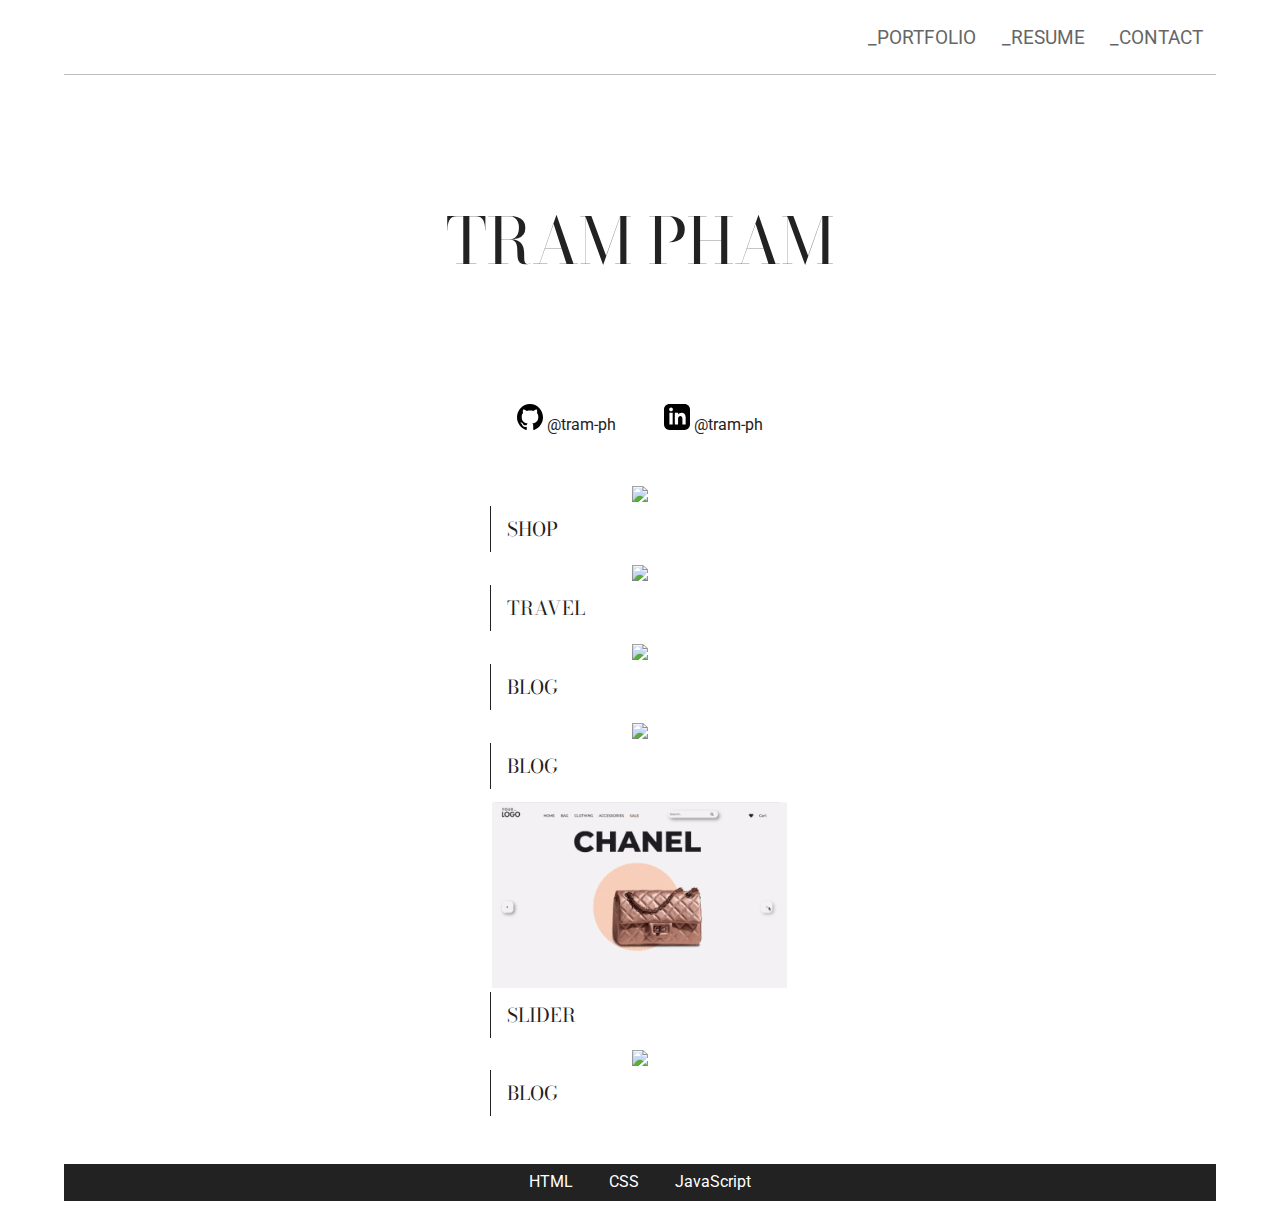
==== index.html @ f92c9491 "Update Slider link" ====
<!DOCTYPE html>
<html>

<head>
    <title>Tram Pham's Portfolio</title>

    <link rel="preconnect" href="https://fonts.googleapis.com">
    <link rel="preconnect" href="https://fonts.gstatic.com" crossorigin>
    <link href="https://fonts.googleapis.com/css2?family=Bodoni+Moda&display=swap" rel="stylesheet">

    <link rel="preconnect" href="https://fonts.googleapis.com">
    <link rel="preconnect" href="https://fonts.gstatic.com" crossorigin>
    <link href="https://fonts.googleapis.com/css2?family=Roboto:wght@300&display=swap" rel="stylesheet">


    <style>
        body {
            padding: 0;
            margin: 0;
        }

        h1 {
            font-family: Roboto;
            font-weight: normal;
            font-size: 1.2rem;
            color: #666;
            padding: 0.8rem;
        }

        h2 {
            font-family: 'Bodoni Moda', serif;
            font-weight: normal;
            font-size: 4rem;
            color: #222;
        }

        h3 {
            font-family: Roboto;
            font-size: 1.5rem;
            color: #666;
            font-weight: normal;
            letter-spacing: 0.5rem;
        }

        #homeDiv a {
            color: #666;
            text-decoration: none;
        }

        #homeDiv a:hover {
            color: #cc9900;
        }

        #homeDiv {
            display: flex;
            justify-content: flex-end;
            width: 90%;
            margin: 0 auto;
            text-align: right;
            border-bottom: 1px solid #bfbfbf;
        }

        #footer {
            background-color: #222;
            width: 90%;
            height: 1.8rem;
            text-align: center;
            margin: 0 auto;
            margin-top: 3rem;
            padding-top: 0.5rem;
            bottom: 0;
        }

        #bigDiv {
            width: 80%;
            margin: 0 auto;
            text-align: center;
            padding-top: 4rem;
        }

        #title {
            margin-top: -1rem;
        }

        span {
            color: white;
            font-family: Roboto;
            font-weight: normal;
            padding: 1rem;
            text-align: center;
        }

        .gallery {
            display: flex;
            flex-direction: column;
            flex-wrap: wrap;
            max-height: 63rem;
            width: 57rem;
            margin-left: auto;
            margin-right: auto;
        }

        .gallery-elem {
            width: 33%;
            margin: 0 auto;
            text-align: center;
            justify-content: center;
            padding-top: 0.8rem;
        }

        .gallery-elem:hover {
            opacity: 0.6;
        }

        .galleryCaption {
            width: 93%;
            padding-top: 0.5rem;
            padding-bottom: 0.5rem;
            padding-left: 1rem;
            text-align: left;
            font-family: Bodoni Moda;
            font-weight: normal;
            font-size: 1.2rem;
            color: #222;
            border-left: 1.5px solid #222;
        }

        img {
            width: 295px;
        }

        #icon {
            display: flex;
            flex-direction: row;
            justify-content: center;
            width: 100%;
            padding-bottom: 1rem;
        }

        .gitLink a {
            text-decoration: none;
        }

        .gitLink a:hover {
            color: #222;
            text-decoration: none;
        }

        .gitLink {
            padding: 1.5rem;
        }

        .styleText {
            font-family: Roboto;
            font-weight: normal;
            font-size: 1rem;
            color: #222;
        }

        .gallery a {
            color: white;
            font-family: Roboto;
            font-weight: normal;
            font-size: 1rem;
            text-decoration: none;
        }

        @media only screen and (min-device-width: 320px) and (max-device-width: 480px) and (-webkit-min-device-pixel-ratio: 2) {
            #homeDiv {
                width: 100%;
                justify-content: space-evenly;
            }

            h1 {
                font-size: 2rem;
            }

            h2 {
                font-size: 4rem;
            }

            h3 {
                font-size: 2rem;
            }

            span {
                font-size: 1.5rem;
            }

            #bigDiv {
                width: 100%;
            }

            #footer {
                width: 100%;
                height: 3.5rem;
                padding-top: 2rem;
                position: fixed;
            }

            svg {
                width: 3rem;
                height: 3rem;
            }

            .styleText {
                font-size: 1.5rem;
            }
        }

        .mainHeading {
            animation: fadeInDown;
            animation-duration: 3s;
        }

        .subHeading {
            animation: fadeInUp;
            animation-duration: 1s;
            animation-delay: 1s;
            opacity: 0;
            animation-fill-mode: forwards;
        }

        @keyframes fadeInDown {
            from {
                opacity: 0;
                transform: translate3d(0, -100%, 0);
            }

            to {
                opacity: 1;
                transform: translate3d(0, 0, 0);
            }
        }

        @keyframes fadeInUp {
            from {
                opacity: 0;
                transform: translate3d(0, 100%, 0);
            }

            to {
                opacity: 1;
                transform: translate3d(0, 0, 0);
            }
        }
    </style>
</head>

<body>
    <div id="homeDiv">
        <h1><a href='https://trampham.net'>_PORTFOLIO</a></h1>
        <h1><a href='https://trampham.net/resume.html'>_RESUME</a></h1>
        <h1><a href='https://trampham.net/contact.html'>_CONTACT</a></h1>
    </div>

    <div id="bigDiv">
        <h2 class="mainHeading">TRAM PHAM</h2>

        <div id="title">
            <h3 class="subHeading">WEB DEVELOPER PORTFOLIO</h3>
        </div>

        <div id="icon">
            <div class="gitLink">
                <a class="styleText" href="https://github.com/tram-ph/trampham.net" target="_blank">
                    <svg width="26" height="26" viewBox="0 0 20 20" version="1.1" xmlns="http://www.w3.org/2000/svg"
                        xmlns:xlink="http://www.w3.org/1999/xlink">
                        <title>github</title>
                        <defs></defs>
                        <g id="Page-1" stroke="none" stroke-width="1" fill="none" fill-rule="evenodd">
                            <g id="Dribbble-Light-Preview" transform="translate(-140.000000, -7559.000000)"
                                fill="#000000">
                                <g id="icons" transform="translate(56.000000, 160.000000)">
                                    <path
                                        d="M94,7399 C99.523,7399 104,7403.59 104,7409.253 C104,7413.782 101.138,7417.624 97.167,7418.981 C96.66,7419.082 96.48,7418.762 96.48,7418.489 C96.48,7418.151 96.492,7417.047 96.492,7415.675 C96.492,7414.719 96.172,7414.095 95.813,7413.777 C98.04,7413.523 100.38,7412.656 100.38,7408.718 C100.38,7407.598 99.992,7406.684 99.35,7405.966 C99.454,7405.707 99.797,7404.664 99.252,7403.252 C99.252,7403.252 98.414,7402.977 96.505,7404.303 C95.706,7404.076 94.85,7403.962 94,7403.958 C93.15,7403.962 92.295,7404.076 91.497,7404.303 C89.586,7402.977 88.746,7403.252 88.746,7403.252 C88.203,7404.664 88.546,7405.707 88.649,7405.966 C88.01,7406.684 87.619,7407.598 87.619,7408.718 C87.619,7412.646 89.954,7413.526 92.175,7413.785 C91.889,7414.041 91.63,7414.493 91.54,7415.156 C90.97,7415.418 89.522,7415.871 88.63,7414.304 C88.63,7414.304 88.101,7413.319 87.097,7413.247 C87.097,7413.247 86.122,7413.234 87.029,7413.87 C87.029,7413.87 87.684,7414.185 88.139,7415.37 C88.139,7415.37 88.726,7417.2 91.508,7416.58 C91.513,7417.437 91.522,7418.245 91.522,7418.489 C91.522,7418.76 91.338,7419.077 90.839,7418.982 C86.865,7417.627 84,7413.783 84,7409.253 C84,7403.59 88.478,7399 94,7399"
                                        id="github-[#142]"></path>
                                </g>
                            </g>
                        </g>
                    </svg>

                    @tram-ph</a>
            </div>

            <div class="gitLink">
                <a class="styleText" href="www.linkedin.com/in/tram-ph" target="_blank">
                    <svg xmlns="http://www.w3.org/2000/svg" width="26" height="26" viewBox="0 0 24 24">
                        <path
                            d="M19 0h-14c-2.761 0-5 2.239-5 5v14c0 2.761 2.239 5 5 5h14c2.762 0 5-2.239 5-5v-14c0-2.761-2.238-5-5-5zm-11 19h-3v-11h3v11zm-1.5-12.268c-.966 0-1.75-.79-1.75-1.764s.784-1.764 1.75-1.764 1.75.79 1.75 1.764-.783 1.764-1.75 1.764zm13.5 12.268h-3v-5.604c0-3.368-4-3.113-4 0v5.604h-3v-11h3v1.765c1.396-2.586 7-2.777 7 2.476v6.759z" />
                    </svg>

                    @tram-ph</a>
            </div>
        </div>

        <div class="gallery">

            <div class="gallery-elem"><a href="/ecommerce-product-page/index.html" target="_blank">
                    <img
                        src="https://images.unsplash.com/photo-1547996160-81dfa63595aa?ixid=MnwxMjA3fDB8MHxwaG90by1yZWxhdGVkfDl8fHxlbnwwfHx8fA%3D%3D&ixlib=rb-1.2.1&auto=format&fit=crop&w=500&q=60" /></a>
                <div class="galleryCaption">SHOP</div>
            </div>

            <div class="gallery-elem"><a href="/travel-template.html" target="_blank">
                    <img
                        src="https://images.unsplash.com/photo-1536663815808-535e2280d2c2?ixid=MnwxMjA3fDB8MHxwaG90by1wYWdlfHx8fGVufDB8fHx8&ixlib=rb-1.2.1&auto=format&fit=crop&w=800&q=80"></a>
                <div class="galleryCaption">TRAVEL</div>
            </div>

            <div class="gallery-elem"><a href="/blog-template/index.html" target="_blank">
                    <img
                        src="https://images.unsplash.com/photo-1619021016992-07909c5b85d6?ixid=MnwxMjA3fDB8MHxwaG90by1wYWdlfHx8fGVufDB8fHx8&ixlib=rb-1.2.1&auto=format&fit=crop&w=1000&q=80"></a>
                <div class="galleryCaption">BLOG</div>
            </div>

            <div class="gallery-elem"><a href="/blog-template/index.html" target="_blank">
                    <img
                        src="https://images.unsplash.com/photo-1627517484493-c171f32999cb?ixid=MnwxMjA3fDB8MHxwaG90by1wYWdlfHx8fGVufDB8fHx8&ixlib=rb-1.2.1&auto=format&fit=crop&w=668&q=80"></a>
                <div class="galleryCaption">BLOG</div>
            </div>

            <div class="gallery-elem"><a href="/product-slide.html" target="_blank">
                    <img src="/images/index-caption1.gif"></a>
                <div class="galleryCaption">SLIDER</div>
            </div>

            <div class="gallery-elem"><a href="/blog-template/index.html" target="_blank">
                    <img
                        src="https://images.unsplash.com/photo-1627794463790-3d17ee099a35?ixid=MnwxMjA3fDB8MHxwaG90by1wYWdlfHx8fGVufDB8fHx8&ixlib=rb-1.2.1&auto=format&fit=crop&w=700&q=80"></a>
                <div class="galleryCaption">BLOG</div>
            </div>

        </div>
    </div>

    <div id="footer">
        <span>HTML</span>
        <span>CSS</span>
        <span>JavaScript</span>
    </div>
</body>

</html>
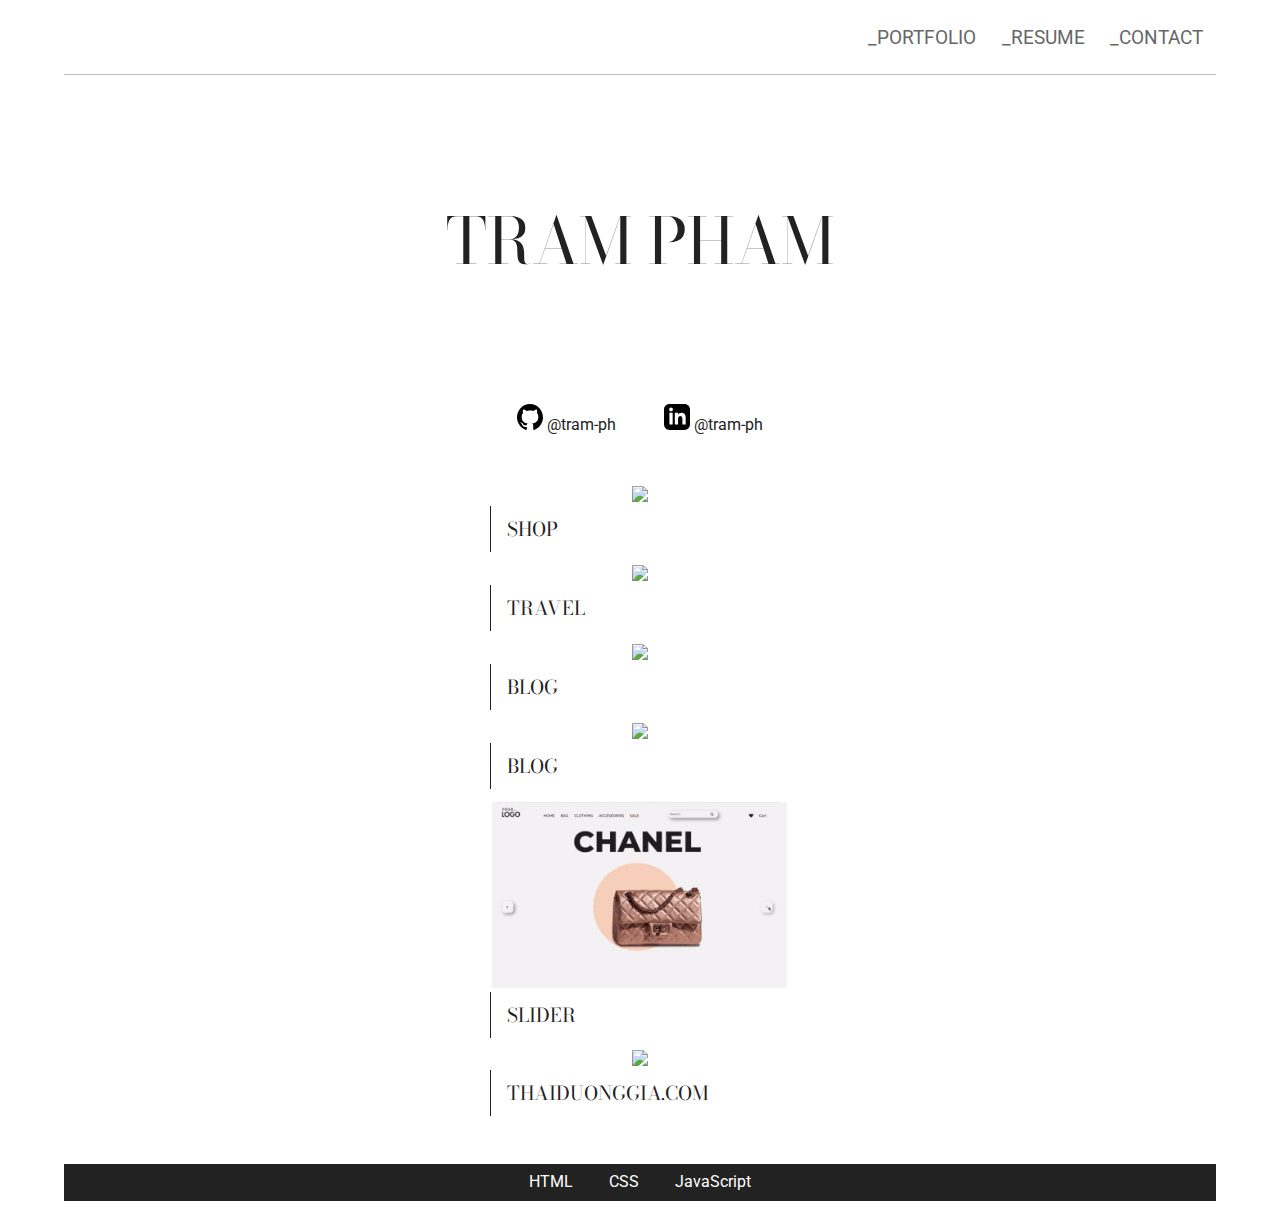
==== commit d8e81ea6: "update thaiduonggia link and photo" ====
--- a/index.html
+++ b/index.html
@@ -41,7 +41,7 @@
             font-weight: normal;
             letter-spacing: 0.5rem;
         }
-
+        
         #homeDiv a {
             color: #666;
             text-decoration: none;
@@ -325,10 +325,10 @@
                 <div class="galleryCaption">SLIDER</div>
             </div>
 
-            <div class="gallery-elem"><a href="/blog-template/index.html" target="_blank">
-                    <img
-                        src="https://images.unsplash.com/photo-1627794463790-3d17ee099a35?ixid=MnwxMjA3fDB8MHxwaG90by1wYWdlfHx8fGVufDB8fHx8&ixlib=rb-1.2.1&auto=format&fit=crop&w=700&q=80"></a>
-                <div class="galleryCaption">BLOG</div>
+            <div class="gallery-elem"><a href="https://www.thaiduonggia.com/" target="_blank">
+                    <img
+                        src="/images/thaiduonggia.jpg"></a>
+                <div class="galleryCaption">THAIDUONGGIA.COM</div>
             </div>
 
         </div>
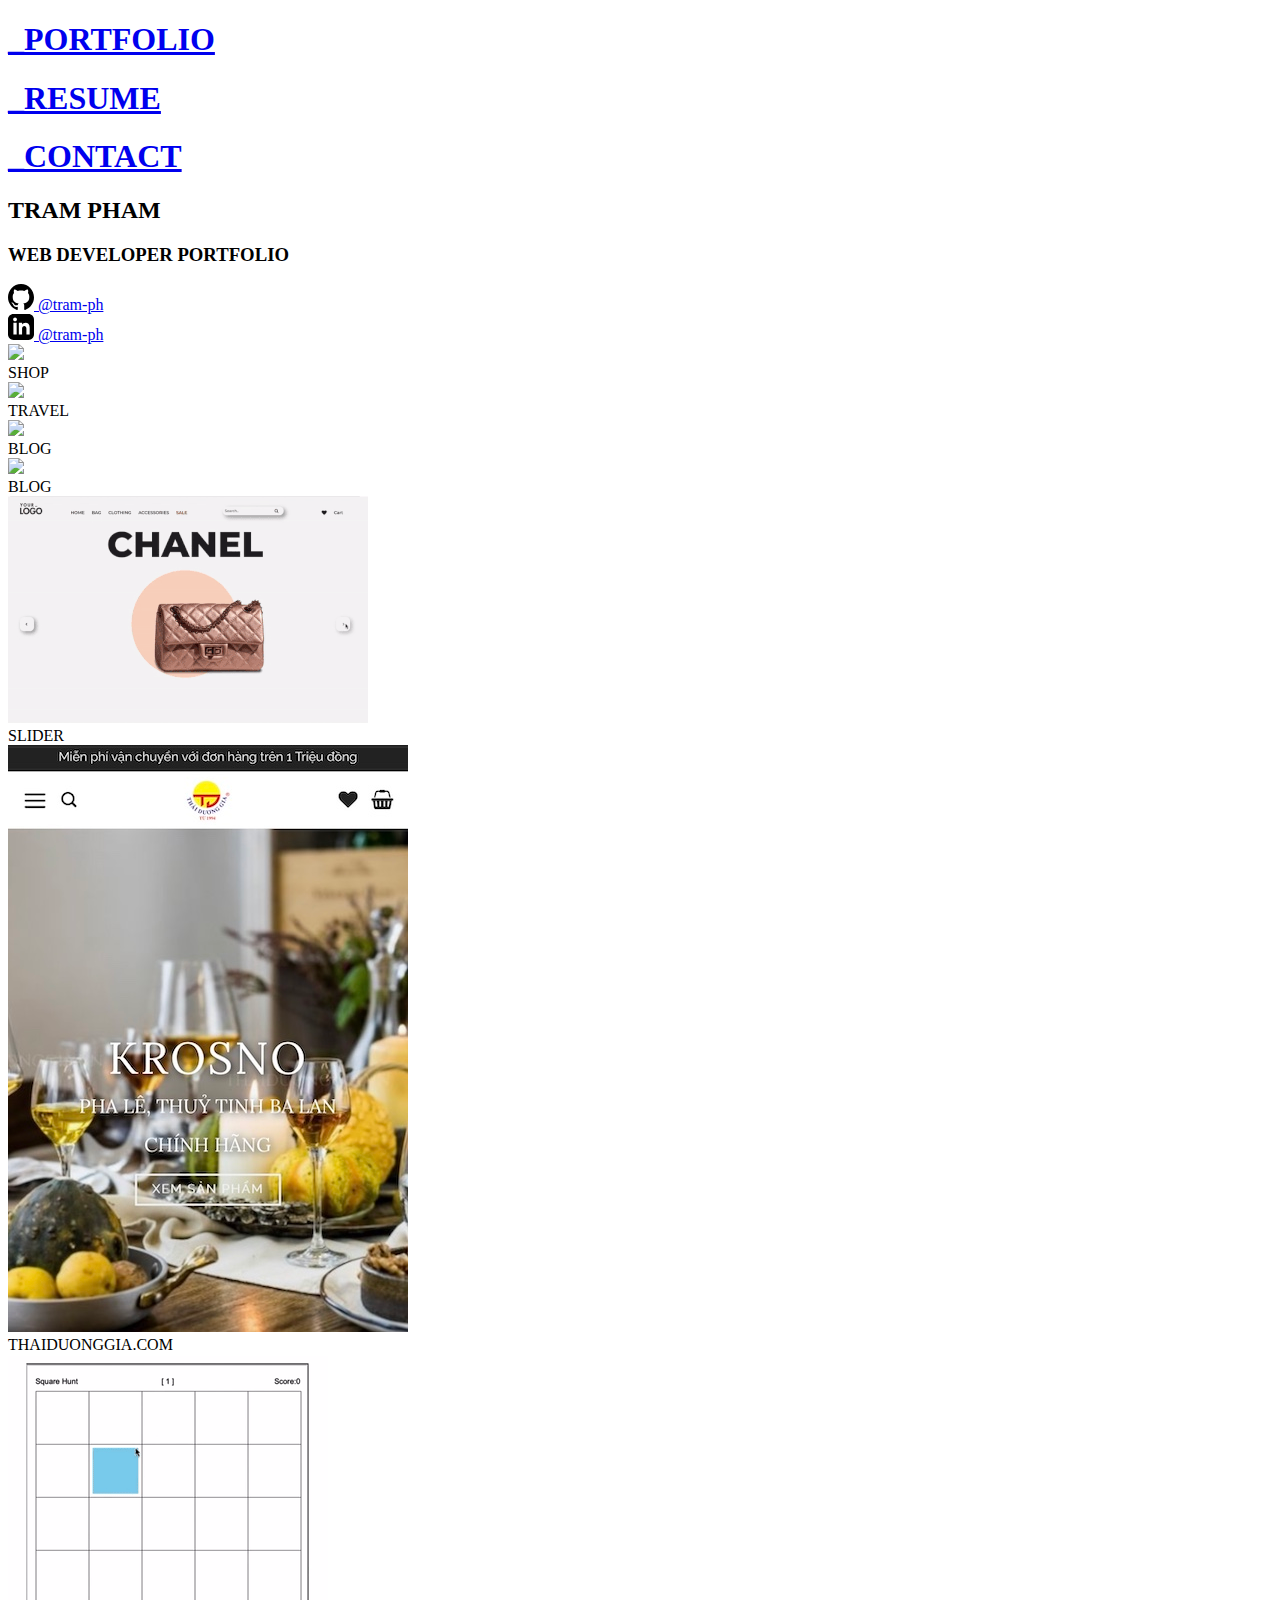
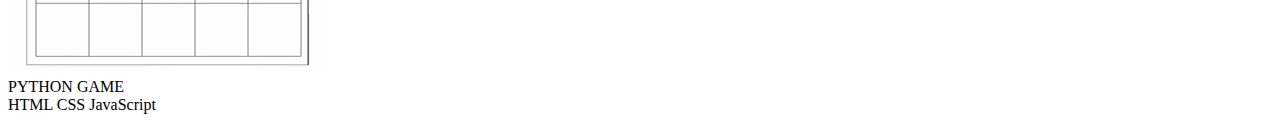
==== commit 88886e57: "Update square hunt game link" ====
--- a/index.html
+++ b/index.html
@@ -13,238 +13,7 @@
     <link href="https://fonts.googleapis.com/css2?family=Roboto:wght@300&display=swap" rel="stylesheet">
 
 
-    <style>
-        body {
-            padding: 0;
-            margin: 0;
-        }
-
-        h1 {
-            font-family: Roboto;
-            font-weight: normal;
-            font-size: 1.2rem;
-            color: #666;
-            padding: 0.8rem;
-        }
-
-        h2 {
-            font-family: 'Bodoni Moda', serif;
-            font-weight: normal;
-            font-size: 4rem;
-            color: #222;
-        }
-
-        h3 {
-            font-family: Roboto;
-            font-size: 1.5rem;
-            color: #666;
-            font-weight: normal;
-            letter-spacing: 0.5rem;
-        }
-        
-        #homeDiv a {
-            color: #666;
-            text-decoration: none;
-        }
-
-        #homeDiv a:hover {
-            color: #cc9900;
-        }
-
-        #homeDiv {
-            display: flex;
-            justify-content: flex-end;
-            width: 90%;
-            margin: 0 auto;
-            text-align: right;
-            border-bottom: 1px solid #bfbfbf;
-        }
-
-        #footer {
-            background-color: #222;
-            width: 90%;
-            height: 1.8rem;
-            text-align: center;
-            margin: 0 auto;
-            margin-top: 3rem;
-            padding-top: 0.5rem;
-            bottom: 0;
-        }
-
-        #bigDiv {
-            width: 80%;
-            margin: 0 auto;
-            text-align: center;
-            padding-top: 4rem;
-        }
-
-        #title {
-            margin-top: -1rem;
-        }
-
-        span {
-            color: white;
-            font-family: Roboto;
-            font-weight: normal;
-            padding: 1rem;
-            text-align: center;
-        }
-
-        .gallery {
-            display: flex;
-            flex-direction: column;
-            flex-wrap: wrap;
-            max-height: 63rem;
-            width: 57rem;
-            margin-left: auto;
-            margin-right: auto;
-        }
-
-        .gallery-elem {
-            width: 33%;
-            margin: 0 auto;
-            text-align: center;
-            justify-content: center;
-            padding-top: 0.8rem;
-        }
-
-        .gallery-elem:hover {
-            opacity: 0.6;
-        }
-
-        .galleryCaption {
-            width: 93%;
-            padding-top: 0.5rem;
-            padding-bottom: 0.5rem;
-            padding-left: 1rem;
-            text-align: left;
-            font-family: Bodoni Moda;
-            font-weight: normal;
-            font-size: 1.2rem;
-            color: #222;
-            border-left: 1.5px solid #222;
-        }
-
-        img {
-            width: 295px;
-        }
-
-        #icon {
-            display: flex;
-            flex-direction: row;
-            justify-content: center;
-            width: 100%;
-            padding-bottom: 1rem;
-        }
-
-        .gitLink a {
-            text-decoration: none;
-        }
-
-        .gitLink a:hover {
-            color: #222;
-            text-decoration: none;
-        }
-
-        .gitLink {
-            padding: 1.5rem;
-        }
-
-        .styleText {
-            font-family: Roboto;
-            font-weight: normal;
-            font-size: 1rem;
-            color: #222;
-        }
-
-        .gallery a {
-            color: white;
-            font-family: Roboto;
-            font-weight: normal;
-            font-size: 1rem;
-            text-decoration: none;
-        }
-
-        @media only screen and (min-device-width: 320px) and (max-device-width: 480px) and (-webkit-min-device-pixel-ratio: 2) {
-            #homeDiv {
-                width: 100%;
-                justify-content: space-evenly;
-            }
-
-            h1 {
-                font-size: 2rem;
-            }
-
-            h2 {
-                font-size: 4rem;
-            }
-
-            h3 {
-                font-size: 2rem;
-            }
-
-            span {
-                font-size: 1.5rem;
-            }
-
-            #bigDiv {
-                width: 100%;
-            }
-
-            #footer {
-                width: 100%;
-                height: 3.5rem;
-                padding-top: 2rem;
-                position: fixed;
-            }
-
-            svg {
-                width: 3rem;
-                height: 3rem;
-            }
-
-            .styleText {
-                font-size: 1.5rem;
-            }
-        }
-
-        .mainHeading {
-            animation: fadeInDown;
-            animation-duration: 3s;
-        }
-
-        .subHeading {
-            animation: fadeInUp;
-            animation-duration: 1s;
-            animation-delay: 1s;
-            opacity: 0;
-            animation-fill-mode: forwards;
-        }
-
-        @keyframes fadeInDown {
-            from {
-                opacity: 0;
-                transform: translate3d(0, -100%, 0);
-            }
-
-            to {
-                opacity: 1;
-                transform: translate3d(0, 0, 0);
-            }
-        }
-
-        @keyframes fadeInUp {
-            from {
-                opacity: 0;
-                transform: translate3d(0, 100%, 0);
-            }
-
-            to {
-                opacity: 1;
-                transform: translate3d(0, 0, 0);
-            }
-        }
-    </style>
+    <link rel="stylesheet" href="/assets/style.css">
 </head>
 
 <body>
@@ -326,9 +95,13 @@
             </div>
 
             <div class="gallery-elem"><a href="https://www.thaiduonggia.com/" target="_blank">
-                    <img
-                        src="/images/thaiduonggia.jpg"></a>
+                    <img src="/images/thaiduonggia.jpg"></a>
                 <div class="galleryCaption">THAIDUONGGIA.COM</div>
+            </div>
+
+            <div class="gallery-elem"><a href="https://trampham.net//square-hunt-game-python.html" target="_blank">
+                    <img src="/images/Square Hunt Game-home.gif"></a>
+                <div class="galleryCaption">PYTHON GAME</div>
             </div>
 
         </div>
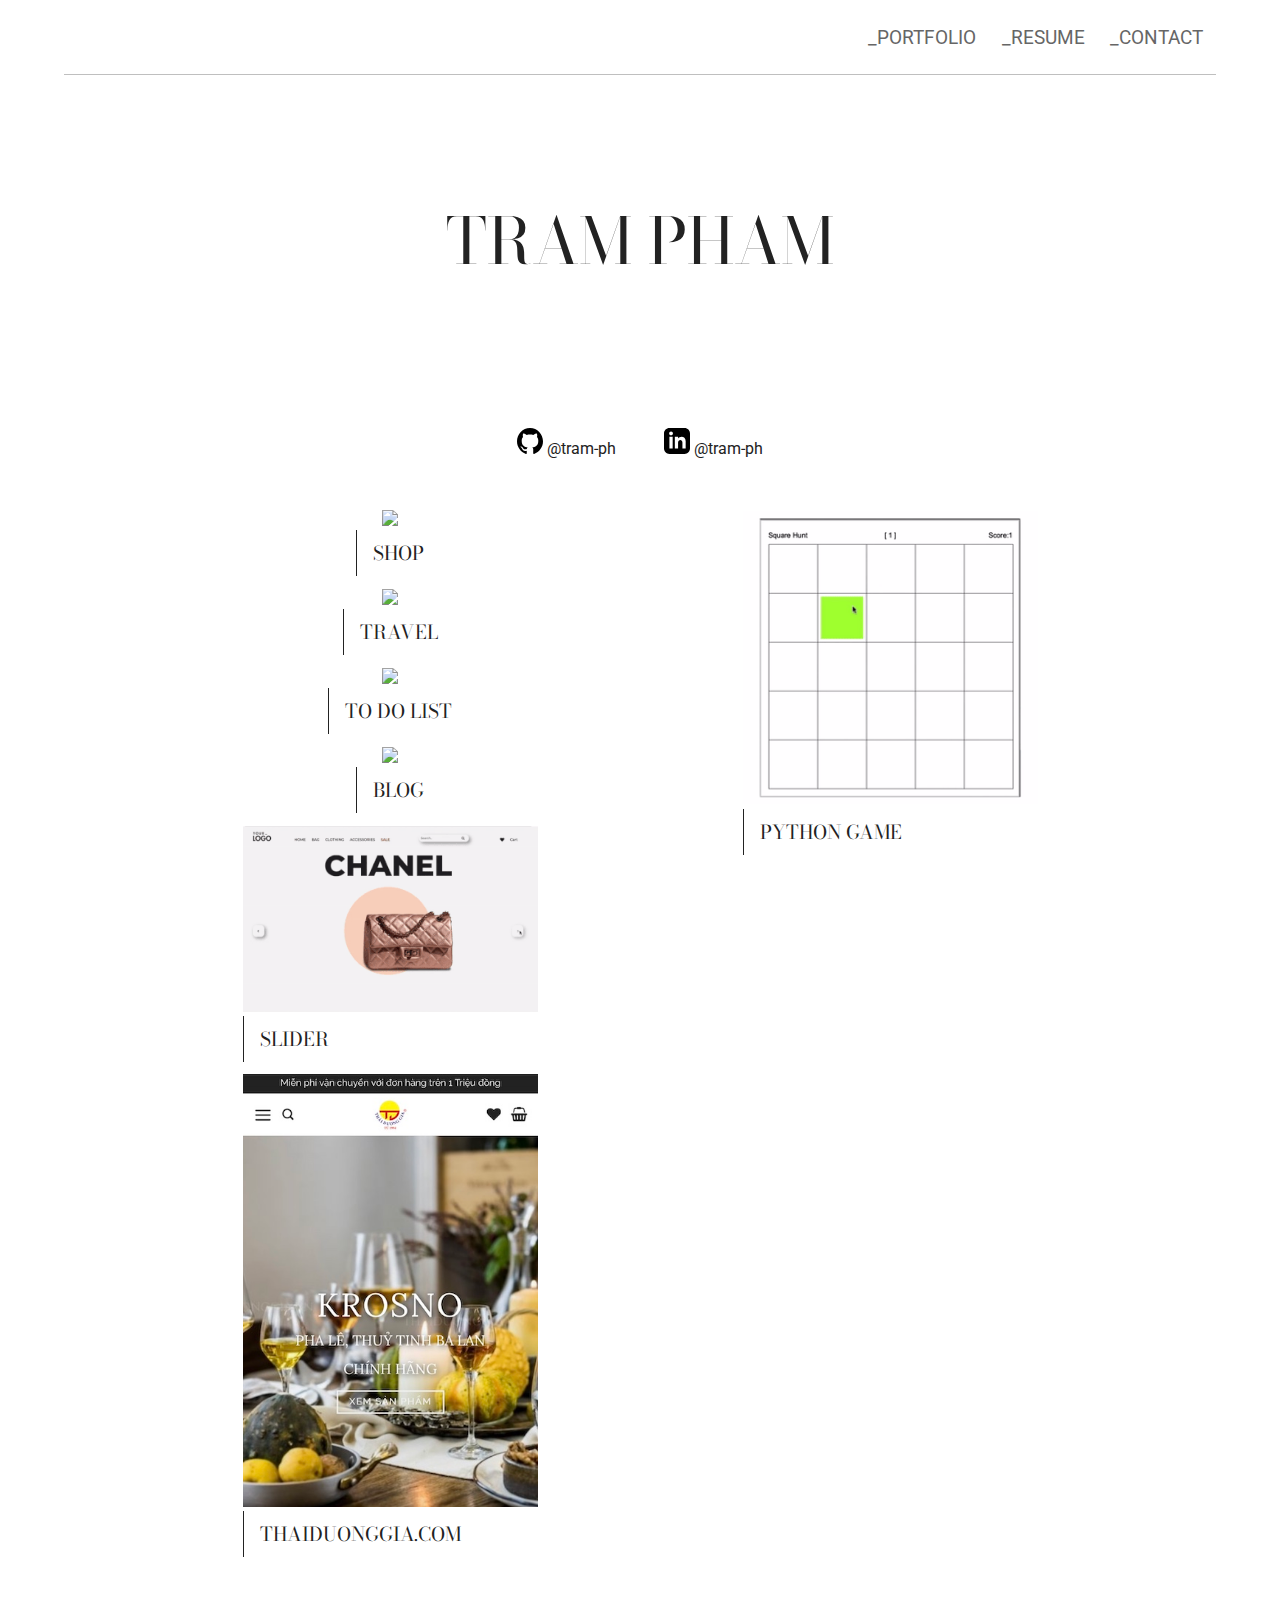
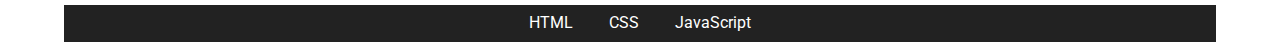
==== commit bf3979dc: "Update to do list gif and link" ====
--- a/index.html
+++ b/index.html
@@ -77,10 +77,10 @@
                 <div class="galleryCaption">TRAVEL</div>
             </div>
 
-            <div class="gallery-elem"><a href="/blog-template/index.html" target="_blank">
+            <div class="gallery-elem"><a href="/to-do-list.html" target="_blank">
                     <img
-                        src="https://images.unsplash.com/photo-1619021016992-07909c5b85d6?ixid=MnwxMjA3fDB8MHxwaG90by1wYWdlfHx8fGVufDB8fHx8&ixlib=rb-1.2.1&auto=format&fit=crop&w=1000&q=80"></a>
-                <div class="galleryCaption">BLOG</div>
+                        src="/images/to do list.gif"></a>
+                <div class="galleryCaption">TO DO LIST</div>
             </div>
 
             <div class="gallery-elem"><a href="/blog-template/index.html" target="_blank">
--- a/assets/style.css
+++ b/assets/style.css
@@ -0,0 +1,235 @@
+body {
+    padding: 0;
+    margin: 0;
+    font-size: 16px;
+}
+
+h1 {
+    font-family: Roboto;
+    font-weight: normal;
+    font-size: 1.2rem;
+    color: #666;
+    padding: 0.8rem;
+}
+
+h2 {
+    font-family: 'Bodoni Moda', serif;
+    font-weight: normal;
+    font-size: 4rem;
+    color: #222;
+}
+
+h3 {
+    font-family: Roboto;
+    font-size: 1.5rem;
+    color: #666;
+    font-weight: normal;
+    letter-spacing: 0.5rem;
+}
+
+#homeDiv a {
+    color: #666;
+    text-decoration: none;
+}
+
+#homeDiv a:hover {
+    color: #cc9900;
+}
+
+#homeDiv {
+    display: flex;
+    justify-content: flex-end;
+    width: 90%;
+    margin: 0 auto;
+    text-align: right;
+    border-bottom: 1px solid #bfbfbf;
+}
+
+#footer {
+    background-color: #222;
+    width: 90%;
+    height: 1.8rem;
+    text-align: center;
+    margin: 0 auto;
+    margin-top: 3rem;
+    padding-top: 0.5rem;
+    bottom: 0;
+}
+
+#bigDiv {
+    width: 80%;
+    margin: 0 auto;
+    text-align: center;
+    padding-top: 4rem;
+    flex-direction: column;
+    justify-content: center;
+    align-items: center;
+    display: flex;
+}
+
+#title {
+    margin-top: -1rem;
+}
+
+span {
+    color: white;
+    font-family: Roboto;
+    font-weight: normal;
+    padding: 1rem;
+    text-align: center;
+}
+
+.gallery {
+    display: flex;
+    flex-direction: column;
+    flex-wrap: wrap;
+    max-height: 69rem;
+    width: 1000px;
+    margin-left: auto;
+    margin-right: auto;
+}
+
+.gallery-elem {
+    flex-basis: 33%;
+    margin: 0 auto;
+    text-align: center;
+    justify-content: center;
+    padding-top: 0.8rem;
+}
+
+.gallery-elem:hover {
+    opacity: 0.6;
+}
+
+.galleryCaption {
+    width: 93%;
+    padding-top: 0.5rem;
+    padding-bottom: 0.5rem;
+    padding-left: 1rem;
+    text-align: left;
+    font-family: Bodoni Moda;
+    font-weight: normal;
+    font-size: 1.2rem;
+    color: #222;
+    border-left: 1.5px solid #222;
+}
+
+img {
+    width: 295px;
+}
+
+#icon {
+    display: flex;
+    flex-direction: row;
+    justify-content: center;
+    width: 100%;
+    padding-bottom: 1rem;
+}
+
+.gitLink a {
+    text-decoration: none;
+}
+
+.gitLink a:hover {
+    color: #222;
+    text-decoration: none;
+}
+
+.gitLink {
+    padding: 1.5rem;
+}
+
+.styleText {
+    font-family: Roboto;
+    font-weight: normal;
+    font-size: 1rem;
+    color: #222;
+}
+
+.gallery a {
+    color: white;
+    font-family: Roboto;
+    font-weight: normal;
+    font-size: 1rem;
+    text-decoration: none;
+}
+
+@media only screen and (min-device-width: 320px) and (max-device-width: 480px) and (-webkit-min-device-pixel-ratio: 2) {
+    #homeDiv {
+        width: 100%;
+        justify-content: space-evenly;
+    }
+
+    h1 {
+        font-size: 2rem;
+    }
+
+    h2 {
+        font-size: 4rem;
+    }
+
+    h3 {
+        font-size: 2rem;
+    }
+
+    span {
+        font-size: 1.5rem;
+    }
+
+    #bigDiv {
+        width: 100%;
+    }
+
+    #footer {
+        width: 100%;
+        height: 3.5rem;
+        padding-top: 2rem;
+        position: fixed;
+    }
+
+    svg {
+        width: 3rem;
+        height: 3rem;
+    }
+
+    .styleText {
+        font-size: 1.5rem;
+    }
+}
+
+.mainHeading {
+    animation: fadeInDown;
+    animation-duration: 3s;
+}
+
+.subHeading {
+    animation: fadeInUp;
+    animation-duration: 1s;
+    animation-delay: 1s;
+    opacity: 0;
+    animation-fill-mode: forwards;
+}
+
+@keyframes fadeInDown {
+    from {
+        opacity: 0;
+        transform: translate3d(0, -100%, 0);
+    }
+
+    to {
+        opacity: 1;
+        transform: translate3d(0, 0, 0);
+    }
+}
+
+@keyframes fadeInUp {
+    from {
+        opacity: 0;
+        transform: translate3d(0, 100%, 0);
+    }
+
+    to {
+        opacity: 1;
+        transform: translate3d(0, 0, 0);
+    }
+}
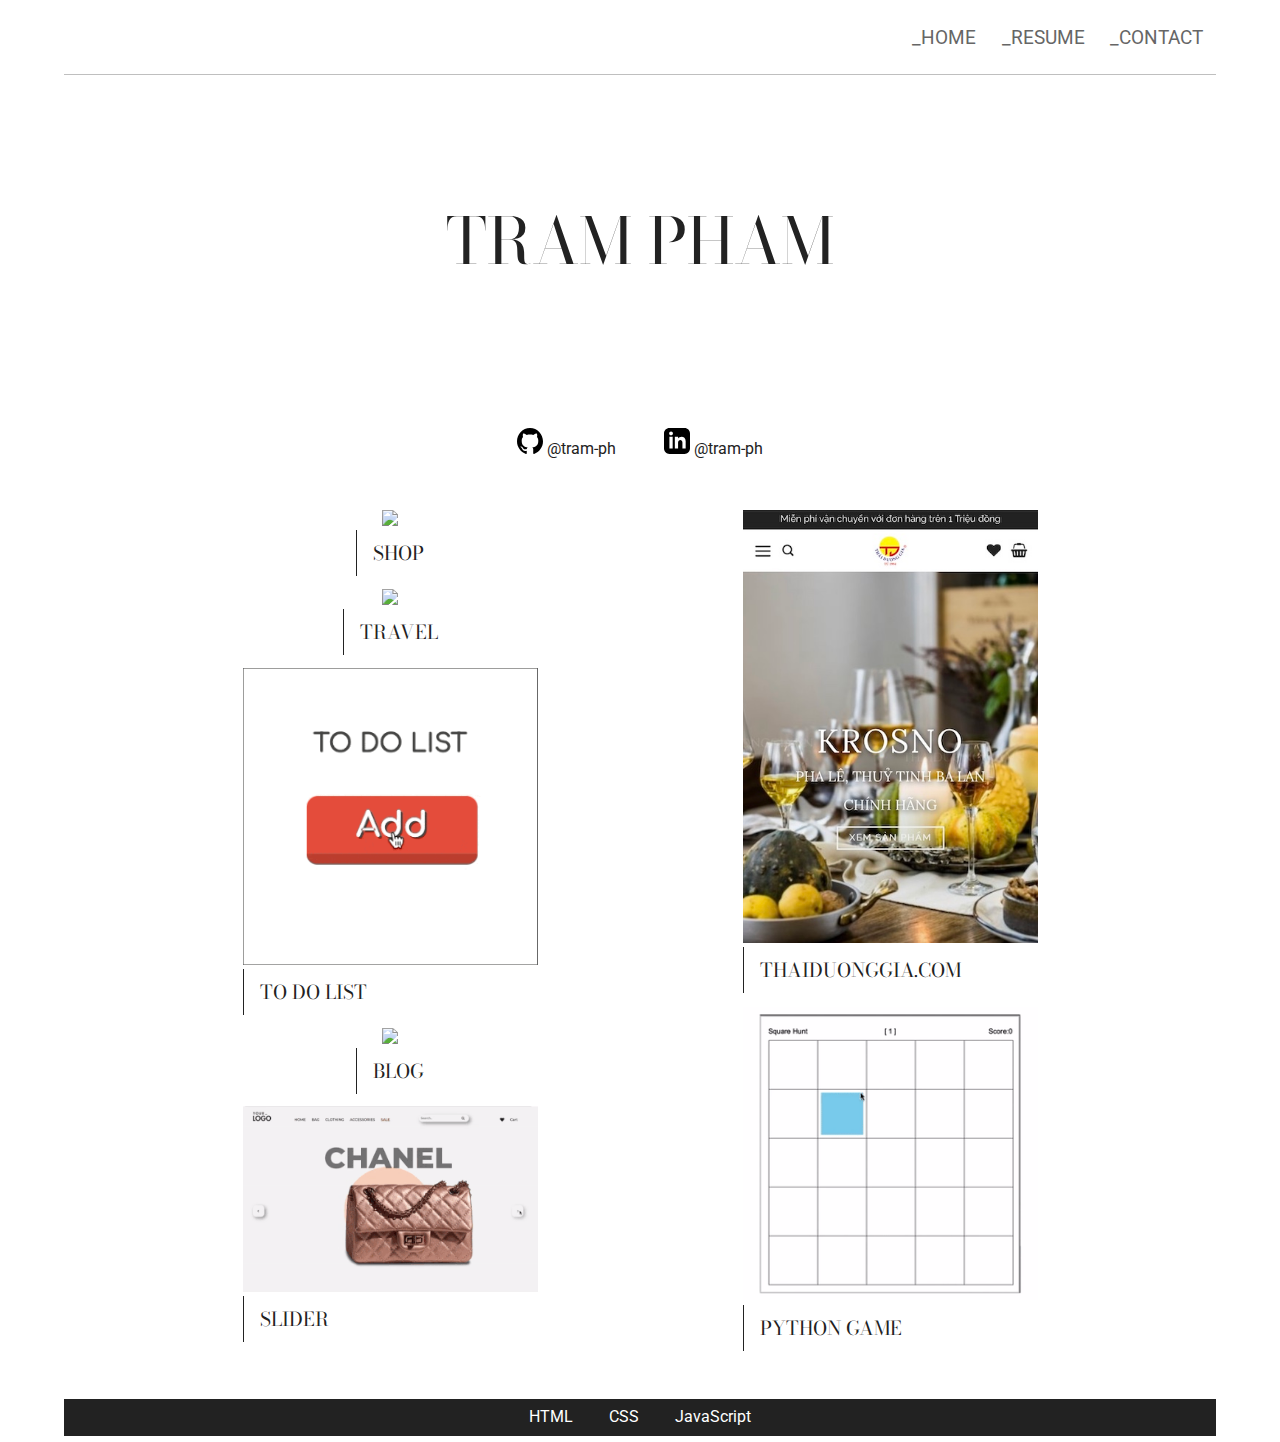
==== commit df271445: "Change Portfolio to Home" ====
--- a/index.html
+++ b/index.html
@@ -18,7 +18,7 @@
 
 <body>
     <div id="homeDiv">
-        <h1><a href='https://trampham.net'>_PORTFOLIO</a></h1>
+        <h1><a href='https://trampham.net'>_HOME</a></h1>
         <h1><a href='https://trampham.net/resume.html'>_RESUME</a></h1>
         <h1><a href='https://trampham.net/contact.html'>_CONTACT</a></h1>
     </div>
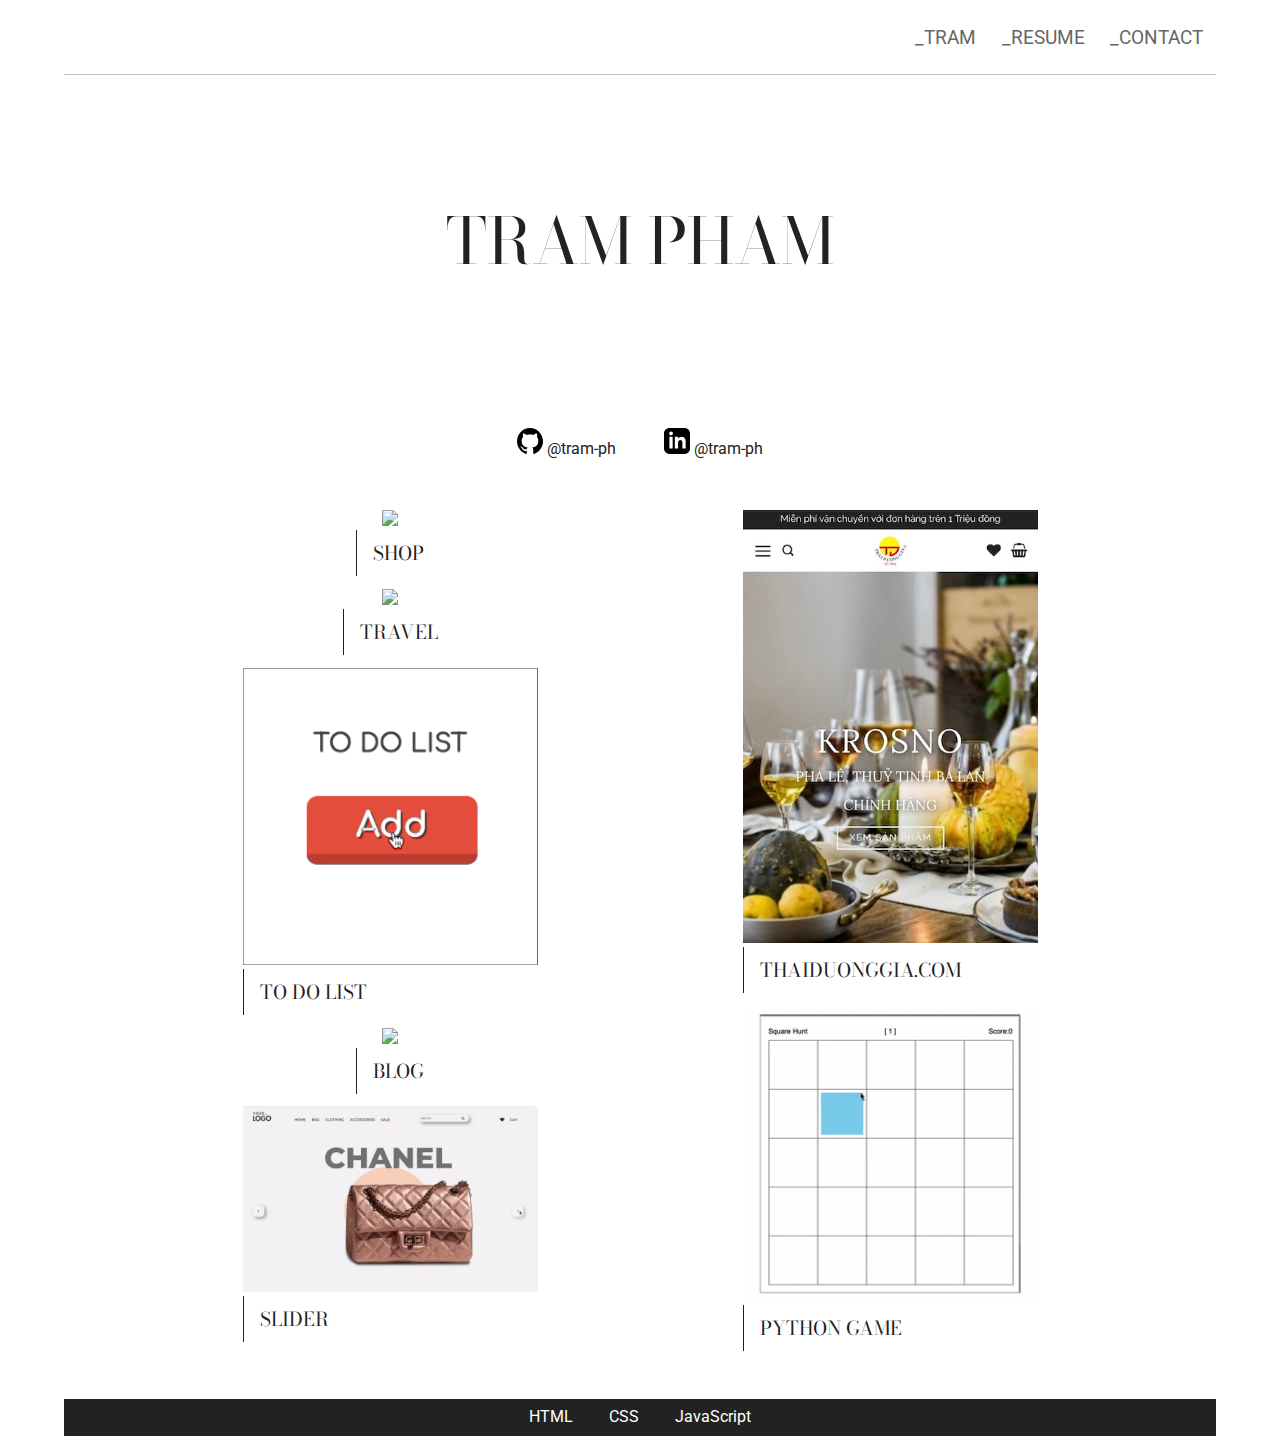
==== commit 5d611a71: "Change Portflio to Tram" ====
--- a/index.html
+++ b/index.html
@@ -18,7 +18,7 @@
 
 <body>
     <div id="homeDiv">
-        <h1><a href='https://trampham.net'>_HOME</a></h1>
+        <h1><a href='https://trampham.net'>_TRAM</a></h1>
         <h1><a href='https://trampham.net/resume.html'>_RESUME</a></h1>
         <h1><a href='https://trampham.net/contact.html'>_CONTACT</a></h1>
     </div>
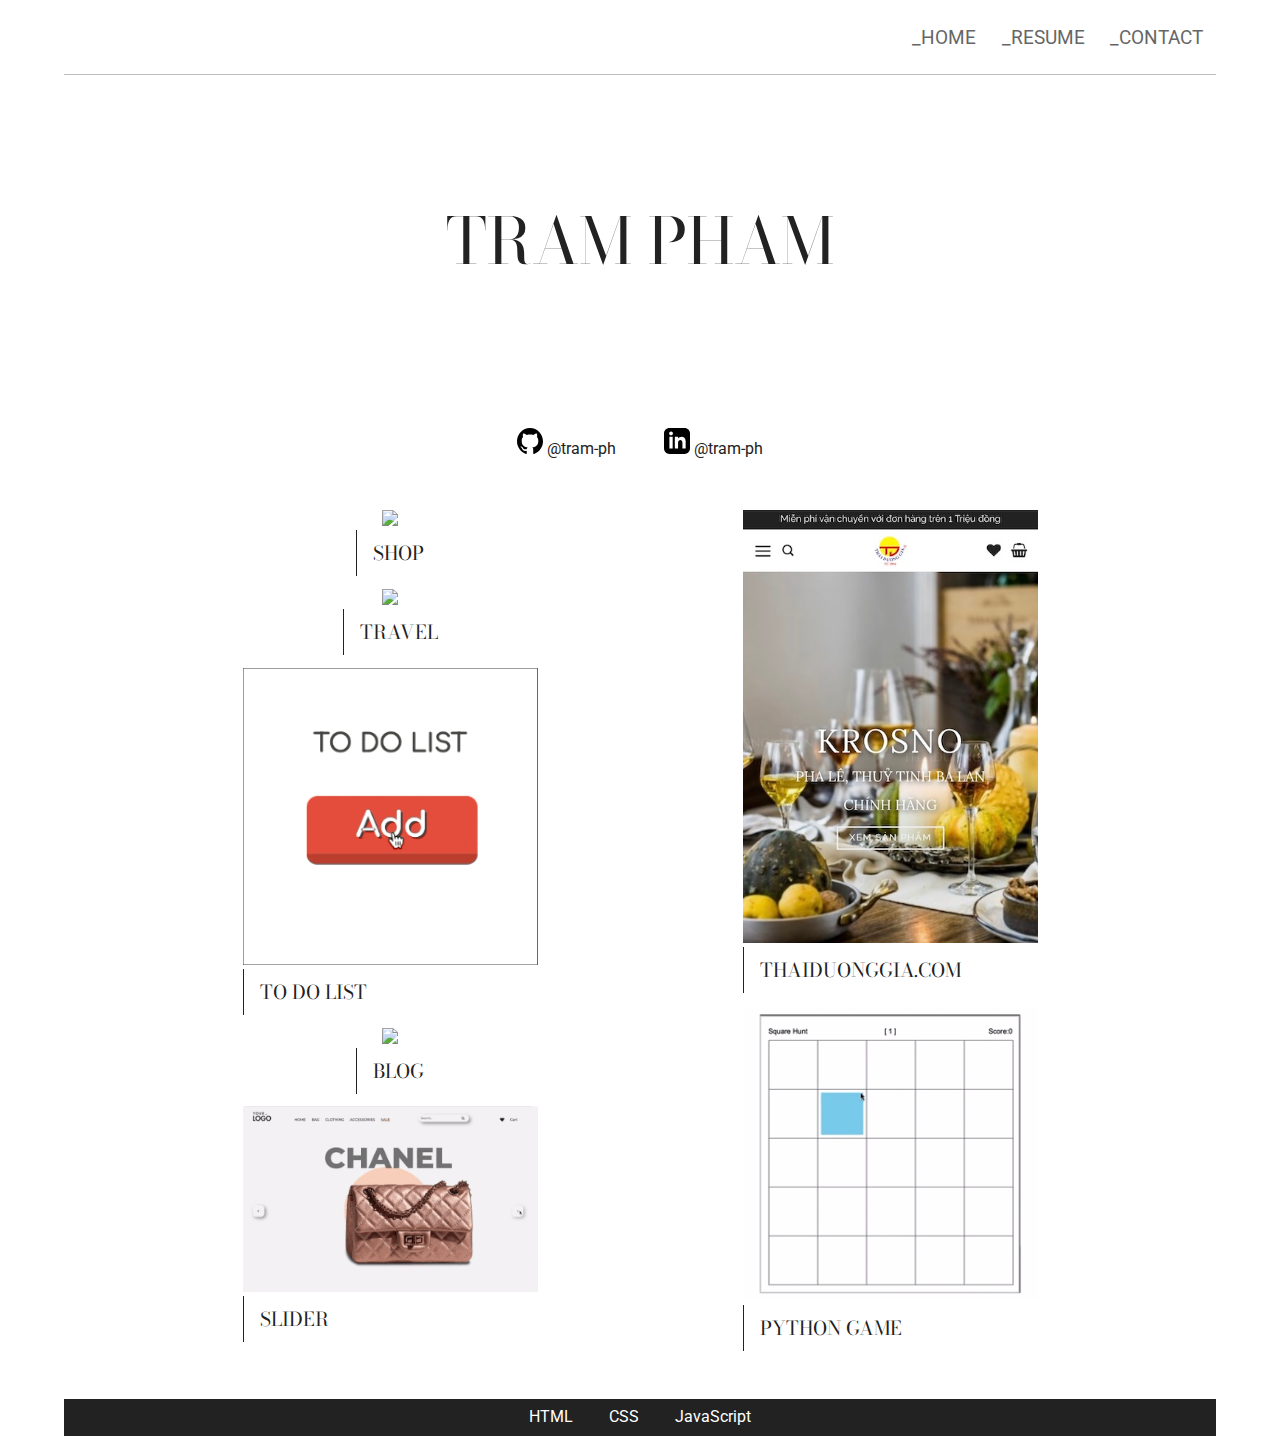
==== commit 1f14faf4: "Change Tram to Home" ====
--- a/index.html
+++ b/index.html
@@ -18,7 +18,7 @@
 
 <body>
     <div id="homeDiv">
-        <h1><a href='https://trampham.net'>_TRAM</a></h1>
+        <h1><a href='https://trampham.net'>_HOME</a></h1>
         <h1><a href='https://trampham.net/resume.html'>_RESUME</a></h1>
         <h1><a href='https://trampham.net/contact.html'>_CONTACT</a></h1>
     </div>
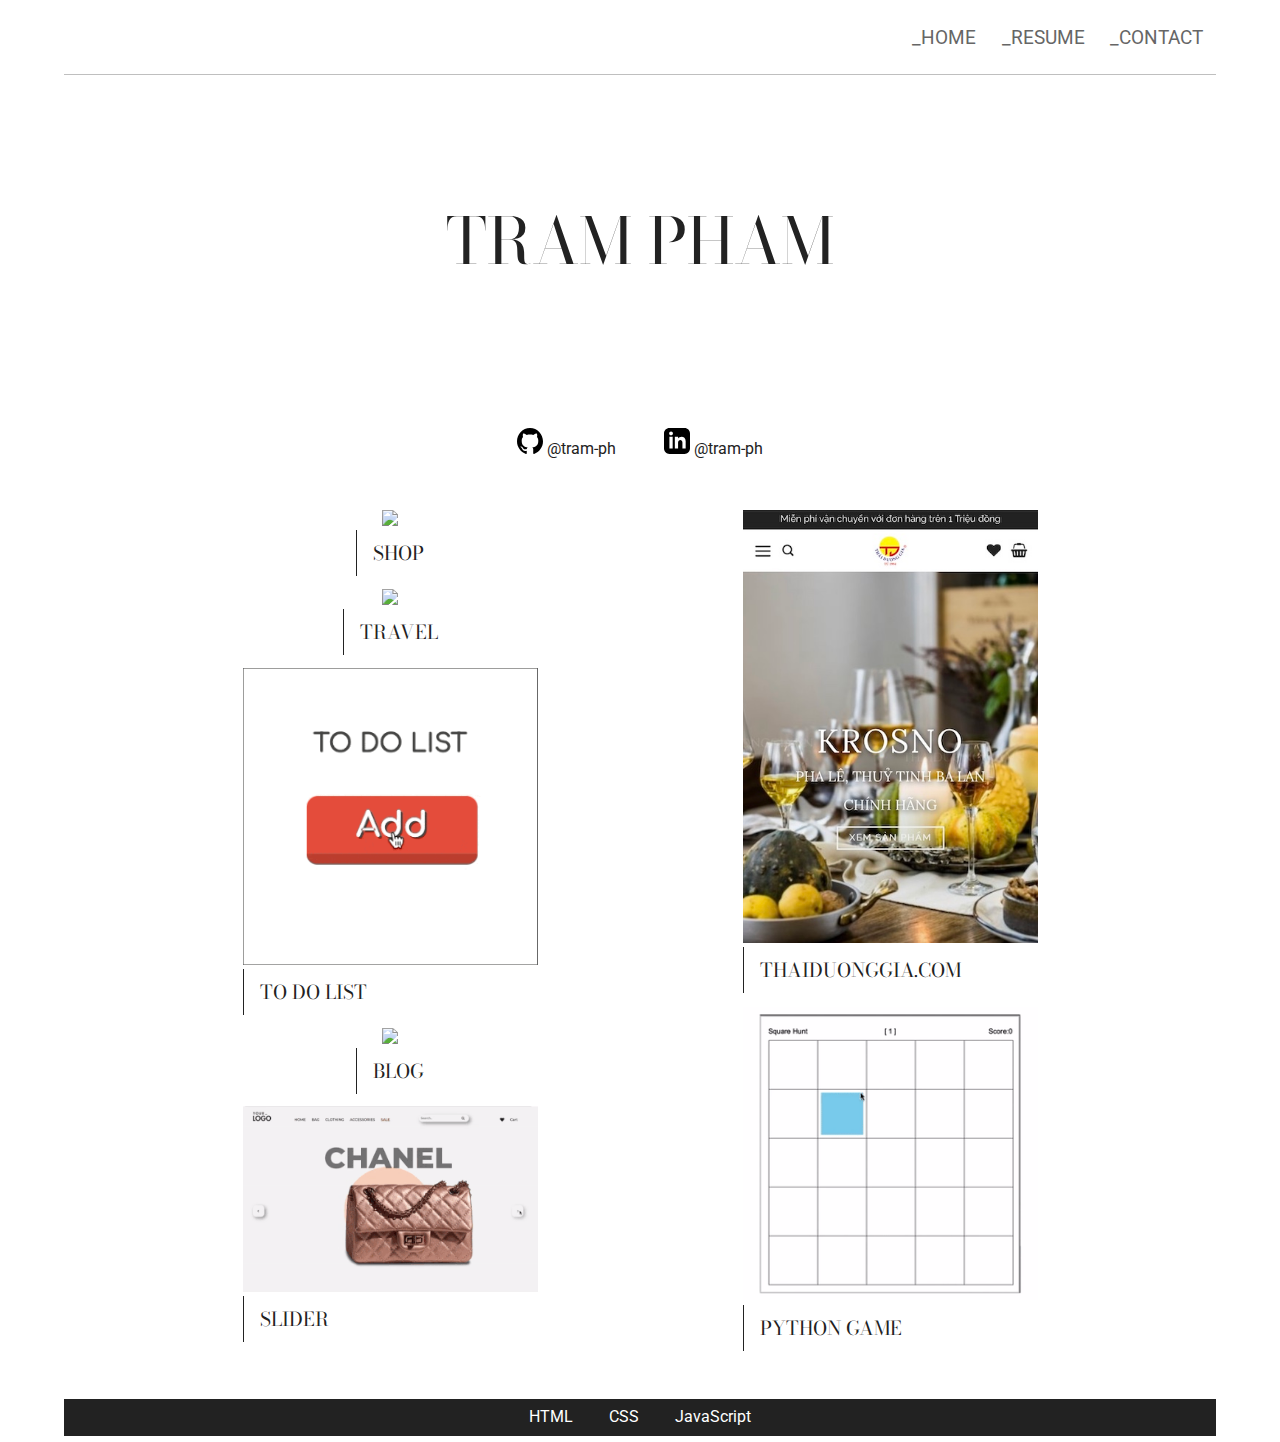
==== commit e614b528: "Change photo, line's colour and About me" ====
--- a/index.html
+++ b/index.html
@@ -19,8 +19,8 @@
 <body>
     <div id="homeDiv">
         <h1><a href='https://trampham.net'>_HOME</a></h1>
-        <h1><a href='https://trampham.net/resume.html'>_RESUME</a></h1>
-        <h1><a href='https://trampham.net/contact.html'>_CONTACT</a></h1>
+        <h1><a href='/resume.html'>_RESUME</a></h1>
+        <h1><a href='/contact.html'>_CONTACT</a></h1>
     </div>
 
     <div id="bigDiv">
